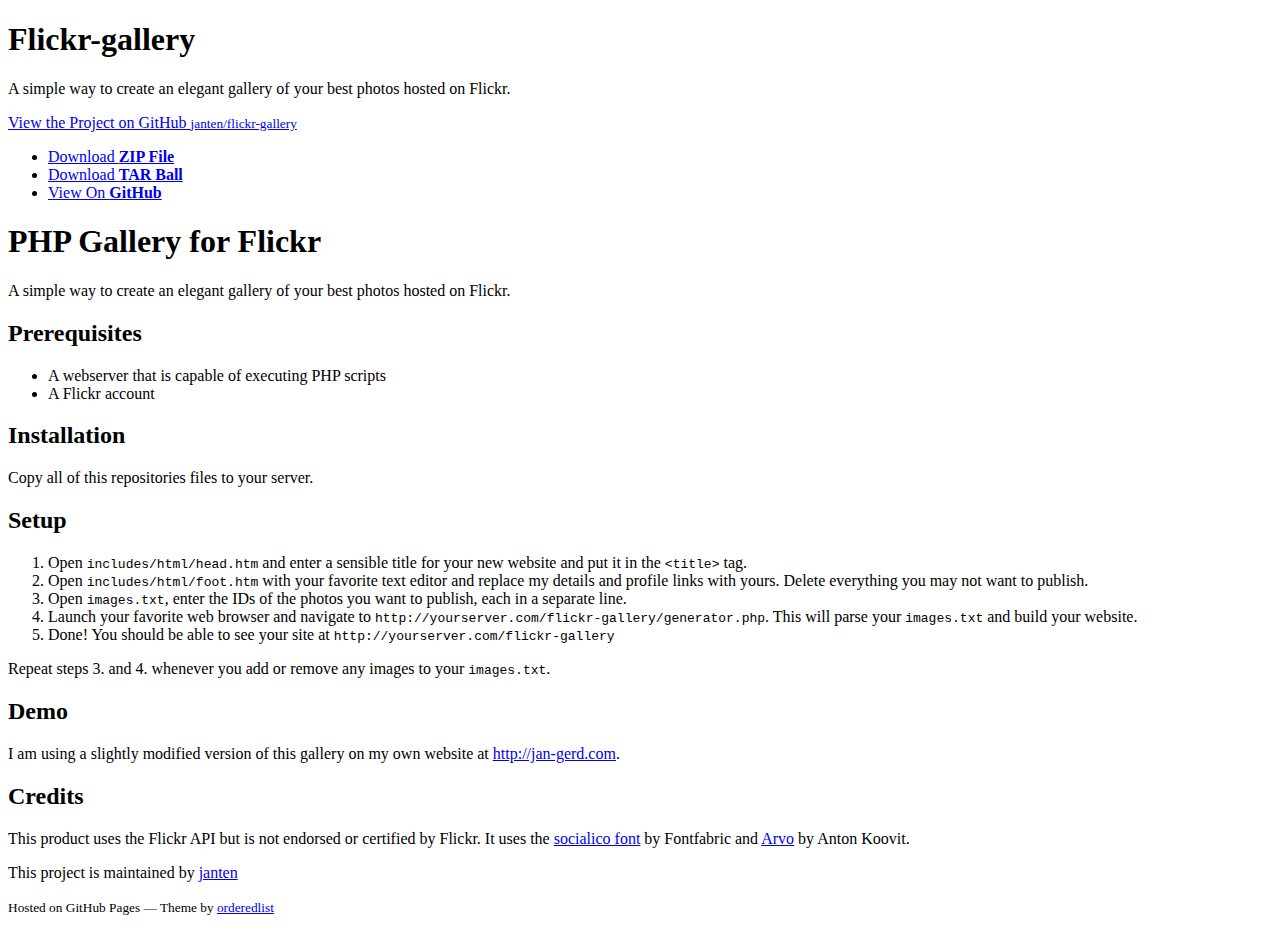
==== index.html @ 5fada54f "Create gh-pages branch via GitHub" ====
<!doctype html>
<html>
  <head>
    <meta charset="utf-8">
    <meta http-equiv="X-UA-Compatible" content="chrome=1">
    <title>Flickr-gallery by janten</title>

    <link rel="stylesheet" href="stylesheets/styles.css">
    <link rel="stylesheet" href="stylesheets/pygment_trac.css">
    <meta name="viewport" content="width=device-width, initial-scale=1, user-scalable=no">
    <!--[if lt IE 9]>
    <script src="//html5shiv.googlecode.com/svn/trunk/html5.js"></script>
    <![endif]-->
  </head>
  <body>
    <div class="wrapper">
      <header>
        <h1>Flickr-gallery</h1>
        <p>A simple way to create an elegant gallery of your best photos hosted on Flickr.</p>

        <p class="view"><a href="https://github.com/janten/flickr-gallery">View the Project on GitHub <small>janten/flickr-gallery</small></a></p>


        <ul>
          <li><a href="https://github.com/janten/flickr-gallery/zipball/master">Download <strong>ZIP File</strong></a></li>
          <li><a href="https://github.com/janten/flickr-gallery/tarball/master">Download <strong>TAR Ball</strong></a></li>
          <li><a href="https://github.com/janten/flickr-gallery">View On <strong>GitHub</strong></a></li>
        </ul>
      </header>
      <section>
        <h1>
<a name="php-gallery-for-flickr" class="anchor" href="#php-gallery-for-flickr"><span class="octicon octicon-link"></span></a>PHP Gallery for Flickr</h1>

<p>A simple way to create an elegant gallery of your best photos hosted on Flickr.</p>

<h2>
<a name="prerequisites" class="anchor" href="#prerequisites"><span class="octicon octicon-link"></span></a>Prerequisites</h2>

<ul>
<li>A webserver that is capable of executing PHP scripts</li>
<li>A Flickr account</li>
</ul><h2>
<a name="installation" class="anchor" href="#installation"><span class="octicon octicon-link"></span></a>Installation</h2>

<p>Copy all of this repositories files to your server.</p>

<h2>
<a name="setup" class="anchor" href="#setup"><span class="octicon octicon-link"></span></a>Setup</h2>

<ol>
<li>Open <code>includes/html/head.htm</code> and enter a sensible title for your new website and put it in the <code>&lt;title&gt;</code> tag.</li>
<li>Open <code>includes/html/foot.htm</code> with your favorite text editor and replace my details and profile links with yours. Delete everything you may not want to publish.</li>
<li>Open <code>images.txt</code>, enter the IDs of the photos you want to publish, each in a separate line.</li>
<li>Launch your favorite web browser and navigate to <code>http://yourserver.com/flickr-gallery/generator.php</code>. This will parse your <code>images.txt</code> and build your website.</li>
<li>Done! You should be able to see your site at <code>http://yourserver.com/flickr-gallery</code>
</li>
</ol><p>Repeat steps 3. and 4. whenever you add or remove any images to your <code>images.txt</code>.</p>

<h2>
<a name="demo" class="anchor" href="#demo"><span class="octicon octicon-link"></span></a>Demo</h2>

<p>I am using a slightly modified version of this gallery on my own website at <a href="http://jan-gerd.com">http://jan-gerd.com</a>.</p>

<h2>
<a name="credits" class="anchor" href="#credits"><span class="octicon octicon-link"></span></a>Credits</h2>

<p>This product uses the Flickr API but is not endorsed or certified by Flickr. It uses the <a href="http://fontfabric.com/social-media-icons-pack/">socialico font</a> by Fontfabric and <a href="http://files.korkork.com/index.php?/fonts/arvo/">Arvo</a> by Anton Koovit.</p>
      </section>
      <footer>
        <p>This project is maintained by <a href="https://github.com/janten">janten</a></p>
        <p><small>Hosted on GitHub Pages &mdash; Theme by <a href="https://github.com/orderedlist">orderedlist</a></small></p>
      </footer>
    </div>
    <script src="javascripts/scale.fix.js"></script>
    
  </body>
</html>
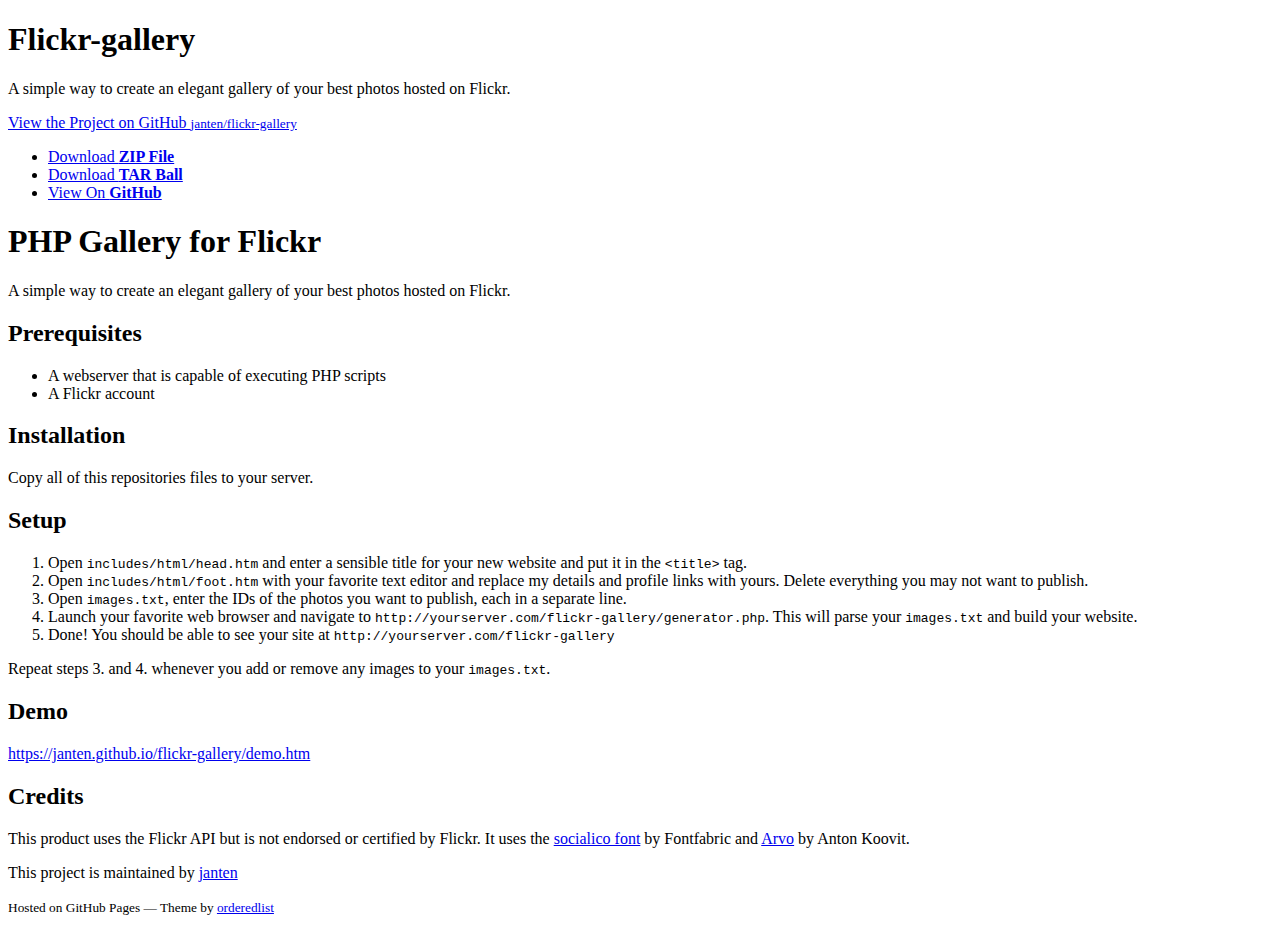
==== commit c1018293: "Add demo" ====
--- a/index.html
+++ b/index.html
@@ -59,7 +59,7 @@
 <h2>
 <a name="demo" class="anchor" href="#demo"><span class="octicon octicon-link"></span></a>Demo</h2>
 
-<p>I am using a slightly modified version of this gallery on my own website at <a href="http://jan-gerd.com">http://jan-gerd.com</a>.</p>
+<p><a href="https://janten.github.io/flickr-gallery/demo.htm">https://janten.github.io/flickr-gallery/demo.htm</a></p>
 
 <h2>
 <a name="credits" class="anchor" href="#credits"><span class="octicon octicon-link"></span></a>Credits</h2>
